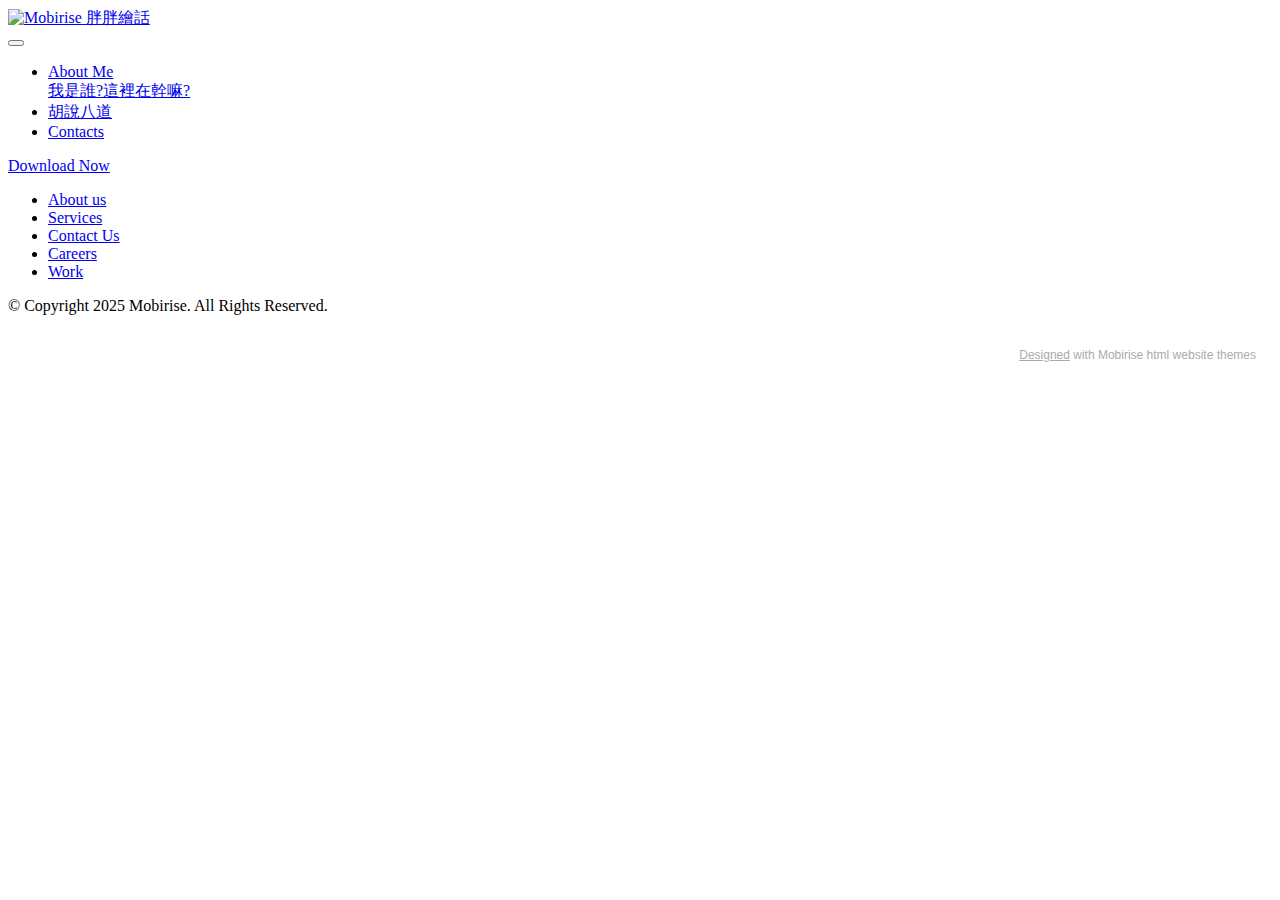
==== page1.html @ b4cb4bd3 "Add files via upload" ====
<!DOCTYPE html>
<html  >
<head>
  <!-- Site made with Mobirise Website Builder v5.6.0, https://mobirise.com -->
  <meta charset="UTF-8">
  <meta http-equiv="X-UA-Compatible" content="IE=edge">
  <meta name="generator" content="Mobirise v5.6.0, mobirise.com">
  <meta name="viewport" content="width=device-width, initial-scale=1, minimum-scale=1">
  <link rel="shortcut icon" href="assets/images/pngtree-fat-woman-holding-newspaper-standing-character-illustration-element-png-image-665650-128x128.png" type="image/x-icon">
  <meta name="description" content="#心情小語">
  
  
  <title>胡說八道</title>
  <link rel="stylesheet" href="assets/web/assets/mobirise-icons2/mobirise2.css">
  <link rel="stylesheet" href="assets/bootstrap/css/bootstrap.min.css">
  <link rel="stylesheet" href="assets/bootstrap/css/bootstrap-grid.min.css">
  <link rel="stylesheet" href="assets/bootstrap/css/bootstrap-reboot.min.css">
  <link rel="stylesheet" href="assets/animatecss/animate.css">
  <link rel="stylesheet" href="assets/dropdown/css/style.css">
  <link rel="stylesheet" href="assets/socicon/css/styles.css">
  <link rel="stylesheet" href="assets/theme/css/style.css">
  <link rel="preload" href="https://fonts.googleapis.com/css?family=Noto+Sans+JP:100,300,400,500,700,900&display=swap" as="style" onload="this.onload=null;this.rel='stylesheet'">
  <noscript><link rel="stylesheet" href="https://fonts.googleapis.com/css?family=Noto+Sans+JP:100,300,400,500,700,900&display=swap"></noscript>
  <link rel="preload" href="https://fonts.googleapis.com/css?family=Rozha+One:400&display=swap" as="style" onload="this.onload=null;this.rel='stylesheet'">
  <noscript><link rel="stylesheet" href="https://fonts.googleapis.com/css?family=Rozha+One:400&display=swap"></noscript>
  <link rel="preload" href="https://fonts.googleapis.com/css?family=Roboto+Slab:100,200,300,400,500,600,700,800,900&display=swap" as="style" onload="this.onload=null;this.rel='stylesheet'">
  <noscript><link rel="stylesheet" href="https://fonts.googleapis.com/css?family=Roboto+Slab:100,200,300,400,500,600,700,800,900&display=swap"></noscript>
  <link rel="preload" href="https://fonts.googleapis.com/css?family=Jost:100,200,300,400,500,600,700,800,900,100i,200i,300i,400i,500i,600i,700i,800i,900i&display=swap" as="style" onload="this.onload=null;this.rel='stylesheet'">
  <noscript><link rel="stylesheet" href="https://fonts.googleapis.com/css?family=Jost:100,200,300,400,500,600,700,800,900,100i,200i,300i,400i,500i,600i,700i,800i,900i&display=swap"></noscript>
  <link rel="preload" href="https://fonts.googleapis.com/css?family=Noto+Sans+KR:100,300,400,500,700,900&display=swap" as="style" onload="this.onload=null;this.rel='stylesheet'">
  <noscript><link rel="stylesheet" href="https://fonts.googleapis.com/css?family=Noto+Sans+KR:100,300,400,500,700,900&display=swap"></noscript>
  <link rel="preload" as="style" href="assets/mobirise/css/mbr-additional.css"><link rel="stylesheet" href="assets/mobirise/css/mbr-additional.css" type="text/css">
  
  
  
  
</head>
<body>
  
  <section data-bs-version="5.1" class="menu menu2 cid-sX0Y1ZWl2G" once="menu" id="menu2-0">
    
    <nav class="navbar navbar-dropdown navbar-fixed-top navbar-expand-lg">
        <div class="container-fluid">
            <div class="navbar-brand">
                <span class="navbar-logo">
                    <a href="https://mobiri.se">
                        <img src="assets/images/pngtree-fat-woman-holding-newspaper-standing-character-illustration-element-png-image-665650-80x80.jpeg" alt="Mobirise" style="height: 3rem;">
                    </a>
                </span>
                <span class="navbar-caption-wrap"><a class="navbar-caption text-black display-7" href="https://mobiri.se">胖胖繪話</a></span>
            </div>
            <button class="navbar-toggler" type="button" data-toggle="collapse" data-bs-toggle="collapse" data-target="#navbarSupportedContent" data-bs-target="#navbarSupportedContent" aria-controls="navbarNavAltMarkup" aria-expanded="false" aria-label="Toggle navigation">
                <div class="hamburger">
                    <span></span>
                    <span></span>
                    <span></span>
                    <span></span>
                </div>
            </button>
            <div class="collapse navbar-collapse" id="navbarSupportedContent">
                <ul class="navbar-nav nav-dropdown" data-app-modern-menu="true"><li class="nav-item dropdown"><a class="nav-link link text-black dropdown-toggle display-4" href="https://mobiri.se" data-toggle="dropdown-submenu" data-bs-toggle="dropdown" data-bs-auto-close="outside" aria-expanded="false"><span class="mobi-mbri mobi-mbri-user-2 mbr-iconfont mbr-iconfont-btn"></span>
                            About Me</a><div class="dropdown-menu" aria-labelledby="dropdown-undefined"><a class="text-black dropdown-item display-4" href="https://mobiri.se">我是誰?</a><a class="text-black dropdown-item display-4" href="https://mobiri.se">這裡在幹嘛?</a></div></li>
                    <li class="nav-item"><a class="nav-link link text-black display-4" href="https://mobiri.se">胡說八道</a></li>
                    <li class="nav-item"><a class="nav-link link text-black display-4" href="https://mobiri.se">Contacts</a>
                    </li></ul>
                <div class="icons-menu">
                    <a class="iconfont-wrapper" href="https://www.facebook.com/changshaiopang" target="_blank">
                        <span class="p-2 mbr-iconfont socicon-facebook socicon" style="color: rgb(101, 146, 230); fill: rgb(101, 146, 230);"></span>
                    </a>
                    <a class="iconfont-wrapper" href="https://mobiri.se" target="_blank">
                        <span class="p-2 mbr-iconfont socicon-line socicon" style="color: rgb(67, 221, 60); fill: rgb(67, 221, 60);"></span>
                    </a>
                    <a class="iconfont-wrapper" href="https://www.instagram.com/pang_huihua" target="_blank">
                        <span class="p-2 mbr-iconfont socicon-instagram socicon" style="color: rgb(255, 102, 102); fill: rgb(255, 102, 102);"></span>
                    </a>
                    
                </div>
                <div class="navbar-buttons mbr-section-btn">
                    <a class="btn btn-primary display-4" href="https://mobiri.se">
                        Download Now</a>
                </div>
            </div>
        </div>
    </nav>
</section>

<section data-bs-version="5.1" class="footer3 cid-sX0YIoT9Hp" once="footers" id="footer3-4">

    

    

    <div class="container">
        <div class="media-container-row align-center mbr-white">
            <div class="row row-links">
                <ul class="foot-menu">
                    
                    
                    
                    
                    
                <li class="foot-menu-item mbr-fonts-style display-7">
                        <a class="text-white" href="#" target="_blank">About us</a>
                    </li><li class="foot-menu-item mbr-fonts-style display-7">
                        <a class="text-white" href="#" target="_blank">Services</a>
                    </li><li class="foot-menu-item mbr-fonts-style display-7">
                        <a class="text-white" href="#" target="_blank">Contact Us</a>
                    </li><li class="foot-menu-item mbr-fonts-style display-7">
                        <a class="text-white" href="#" target="_blank">Careers</a>
                    </li><li class="foot-menu-item mbr-fonts-style display-7">
                        <a class="text-white" href="#" target="_blank">Work</a>
                    </li></ul>
            </div>
            <div class="row social-row">
                <div class="social-list align-right pb-2">
                    
                    
                    
                    
                    
                    
                <div class="soc-item">
                        <a href="https://twitter.com/mobirise" target="_blank">
                            <span class="socicon-twitter socicon mbr-iconfont mbr-iconfont-social"></span>
                        </a>
                    </div><div class="soc-item">
                        <a href="https://www.facebook.com/pages/Mobirise/1616226671953247" target="_blank">
                            <span class="socicon-facebook socicon mbr-iconfont mbr-iconfont-social"></span>
                        </a>
                    </div><div class="soc-item">
                        <a href="https://www.youtube.com/c/mobirise" target="_blank">
                            <span class="socicon-youtube socicon mbr-iconfont mbr-iconfont-social"></span>
                        </a>
                    </div><div class="soc-item">
                        <a href="https://instagram.com/mobirise" target="_blank">
                            <span class="socicon-instagram socicon mbr-iconfont mbr-iconfont-social"></span>
                        </a>
                    </div><div class="soc-item">
                        <a href="https://plus.google.com/u/0/+Mobirise" target="_blank">
                            <span class="socicon-googleplus socicon mbr-iconfont mbr-iconfont-social"></span>
                        </a>
                    </div><div class="soc-item">
                        <a href="https://www.behance.net/Mobirise" target="_blank">
                            <span class="socicon-behance socicon mbr-iconfont mbr-iconfont-social"></span>
                        </a>
                    </div></div>
            </div>
            <div class="row row-copirayt">
                <p class="mbr-text mb-0 mbr-fonts-style mbr-white align-center display-7">
                    © Copyright 2025 Mobirise. All Rights Reserved.
                </p>
            </div>
        </div>
    </div>
</section><section style="background-color: #fff; font-family: -apple-system, BlinkMacSystemFont, 'Segoe UI', 'Roboto', 'Helvetica Neue', Arial, sans-serif; color:#aaa; font-size:12px; padding: 0; align-items: center; display: flex;"><a href="https://mobirise.site/c" style="flex: 1 1; height: 3rem; padding-left: 1rem;"></a><p style="flex: 0 0 auto; margin:0; padding-right:1rem;"><a href="https://mobirise.site/t" style="color:#aaa;">Designed</a> with Mobirise html website themes</p></section><script src="assets/bootstrap/js/bootstrap.bundle.min.js"></script>  <script src="assets/smoothscroll/smooth-scroll.js"></script>  <script src="assets/ytplayer/index.js"></script>  <script src="assets/dropdown/js/navbar-dropdown.js"></script>  <script src="assets/theme/js/script.js"></script>  
  
  
 <div id="scrollToTop" class="scrollToTop mbr-arrow-up"><a style="text-align: center;"><i class="mbr-arrow-up-icon mbr-arrow-up-icon-cm cm-icon cm-icon-smallarrow-up"></i></a></div>
    <input name="animation" type="hidden">
  </body>
</html>
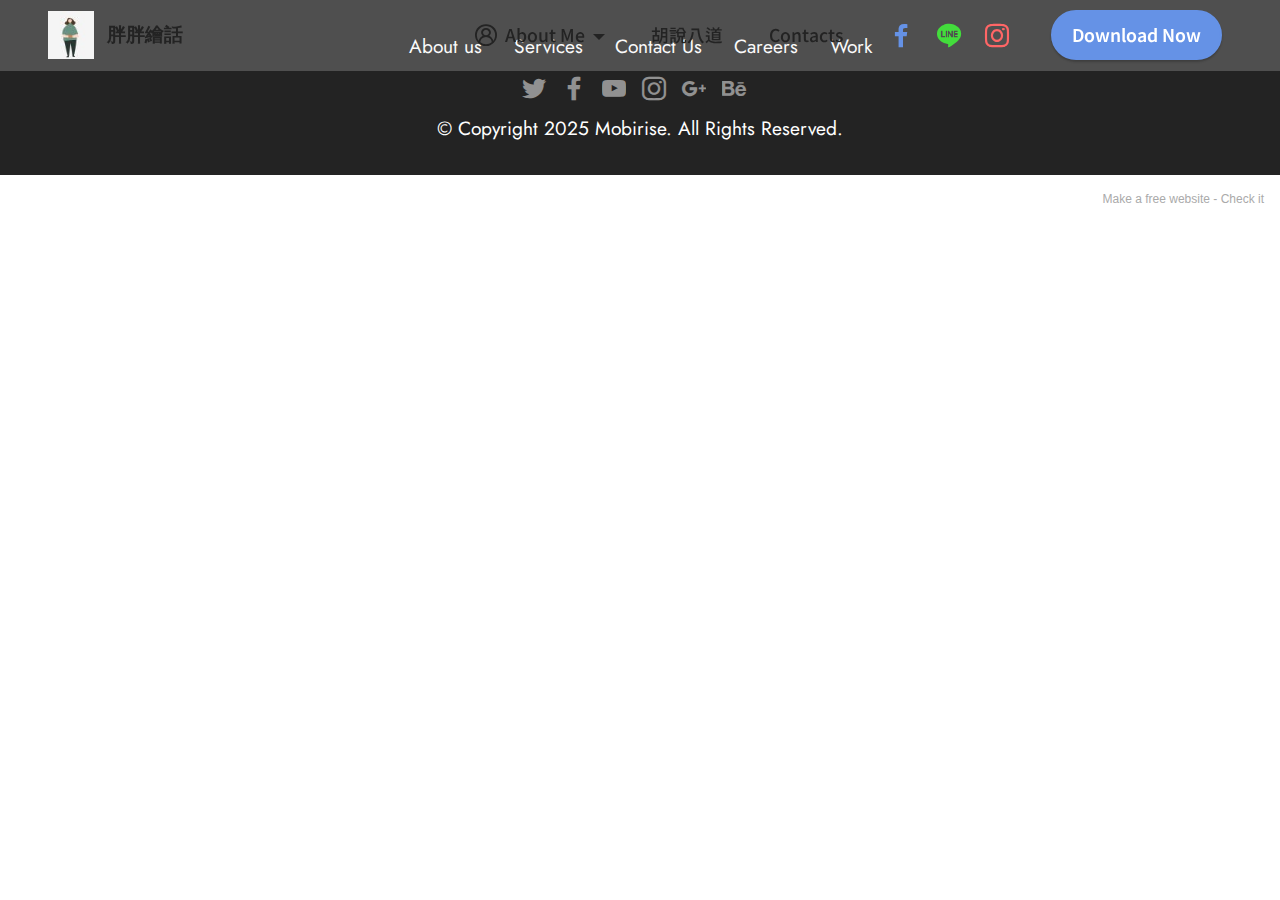
==== commit 39a1f55a: "0211" ====
--- a/page1.html
+++ b/page1.html
@@ -152,7 +152,7 @@
             </div>
         </div>
     </div>
-</section><section style="background-color: #fff; font-family: -apple-system, BlinkMacSystemFont, 'Segoe UI', 'Roboto', 'Helvetica Neue', Arial, sans-serif; color:#aaa; font-size:12px; padding: 0; align-items: center; display: flex;"><a href="https://mobirise.site/c" style="flex: 1 1; height: 3rem; padding-left: 1rem;"></a><p style="flex: 0 0 auto; margin:0; padding-right:1rem;"><a href="https://mobirise.site/t" style="color:#aaa;">Designed</a> with Mobirise html website themes</p></section><script src="assets/bootstrap/js/bootstrap.bundle.min.js"></script>  <script src="assets/smoothscroll/smooth-scroll.js"></script>  <script src="assets/ytplayer/index.js"></script>  <script src="assets/dropdown/js/navbar-dropdown.js"></script>  <script src="assets/theme/js/script.js"></script>  
+</section><section style="background-color: #fff; font-family: -apple-system, BlinkMacSystemFont, 'Segoe UI', 'Roboto', 'Helvetica Neue', Arial, sans-serif; color:#aaa; font-size:12px; padding: 0; align-items: center; display: flex;"><a href="https://mobirise.site/h" style="flex: 1 1; height: 3rem; padding-left: 1rem;"></a><p style="flex: 0 0 auto; margin:0; padding-right:1rem;">Make a free website - <a href="https://mobirise.site/w" style="color:#aaa;">Check it</a></p></section><script src="assets/bootstrap/js/bootstrap.bundle.min.js"></script>  <script src="assets/smoothscroll/smooth-scroll.js"></script>  <script src="assets/ytplayer/index.js"></script>  <script src="assets/dropdown/js/navbar-dropdown.js"></script>  <script src="assets/theme/js/script.js"></script>  
   
   
  <div id="scrollToTop" class="scrollToTop mbr-arrow-up"><a style="text-align: center;"><i class="mbr-arrow-up-icon mbr-arrow-up-icon-cm cm-icon cm-icon-smallarrow-up"></i></a></div>
--- a/assets/web/assets/mobirise-icons2/mobirise2.css
+++ b/assets/web/assets/mobirise-icons2/mobirise2.css
@@ -0,0 +1,498 @@
+@font-face {
+  font-family: 'Moririse2';
+  font-display: swap;
+  src:  url('mobirise2.eot?f2bix4');
+  src:  url('mobirise2.eot?f2bix4#iefix') format('embedded-opentype'),
+    url('mobirise2.ttf?f2bix4') format('truetype'),
+    url('mobirise2.woff?f2bix4') format('woff'),
+    url('mobirise2.svg?f2bix4#mobirise2') format('svg');
+  font-weight: normal;
+  font-style: normal;
+}
+
+[class^="mobi-"], [class*=" mobi-"] {
+  /* use !important to prevent issues with browser extensions that change fonts */
+  font-family: 'Moririse2' !important;
+  speak: none;
+  font-style: normal;
+  font-weight: normal;
+  font-variant: normal;
+  text-transform: none;
+  line-height: 1;
+
+  /* Better Font Rendering =========== */
+  -webkit-font-smoothing: antialiased;
+  -moz-osx-font-smoothing: grayscale;
+}
+
+.mobi-mbri-add-submenu:before {
+  content: "\e900";
+}
+.mobi-mbri-alert:before {
+  content: "\e901";
+}
+.mobi-mbri-align-center:before {
+  content: "\e902";
+}
+.mobi-mbri-align-justify:before {
+  content: "\e903";
+}
+.mobi-mbri-align-left:before {
+  content: "\e904";
+}
+.mobi-mbri-align-right:before {
+  content: "\e905";
+}
+.mobi-mbri-android:before {
+  content: "\e906";
+}
+.mobi-mbri-apple:before {
+  content: "\e907";
+}
+.mobi-mbri-arrow-down:before {
+  content: "\e908";
+}
+.mobi-mbri-arrow-next:before {
+  content: "\e909";
+}
+.mobi-mbri-arrow-prev:before {
+  content: "\e90a";
+}
+.mobi-mbri-arrow-up:before {
+  content: "\e90b";
+}
+.mobi-mbri-bold:before {
+  content: "\e90c";
+}
+.mobi-mbri-bookmark:before {
+  content: "\e90d";
+}
+.mobi-mbri-bootstrap:before {
+  content: "\e90e";
+}
+.mobi-mbri-briefcase:before {
+  content: "\e90f";
+}
+.mobi-mbri-browse:before {
+  content: "\e910";
+}
+.mobi-mbri-bulleted-list:before {
+  content: "\e911";
+}
+.mobi-mbri-calendar:before {
+  content: "\e912";
+}
+.mobi-mbri-camera:before {
+  content: "\e913";
+}
+.mobi-mbri-cart-add:before {
+  content: "\e914";
+}
+.mobi-mbri-cart-full:before {
+  content: "\e915";
+}
+.mobi-mbri-cash:before {
+  content: "\e916";
+}
+.mobi-mbri-change-style:before {
+  content: "\e917";
+}
+.mobi-mbri-chat:before {
+  content: "\e918";
+}
+.mobi-mbri-clock:before {
+  content: "\e919";
+}
+.mobi-mbri-close:before {
+  content: "\e91a";
+}
+.mobi-mbri-cloud:before {
+  content: "\e91b";
+}
+.mobi-mbri-code:before {
+  content: "\e91c";
+}
+.mobi-mbri-contact-form:before {
+  content: "\e91d";
+}
+.mobi-mbri-credit-card:before {
+  content: "\e91e";
+}
+.mobi-mbri-cursor-click:before {
+  content: "\e91f";
+}
+.mobi-mbri-cust-feedback:before {
+  content: "\e920";
+}
+.mobi-mbri-database:before {
+  content: "\e921";
+}
+.mobi-mbri-delivery:before {
+  content: "\e922";
+}
+.mobi-mbri-desktop:before {
+  content: "\e923";
+}
+.mobi-mbri-devices:before {
+  content: "\e924";
+}
+.mobi-mbri-down:before {
+  content: "\e925";
+}
+.mobi-mbri-download-2:before {
+  content: "\e926";
+}
+.mobi-mbri-download:before {
+  content: "\e927";
+}
+.mobi-mbri-drag-n-drop-2:before {
+  content: "\e928";
+}
+.mobi-mbri-drag-n-drop:before {
+  content: "\e929";
+}
+.mobi-mbri-edit-2:before {
+  content: "\e92a";
+}
+.mobi-mbri-edit:before {
+  content: "\e92b";
+}
+.mobi-mbri-error:before {
+  content: "\e92c";
+}
+.mobi-mbri-extension:before {
+  content: "\e92d";
+}
+.mobi-mbri-features:before {
+  content: "\e92e";
+}
+.mobi-mbri-file:before {
+  content: "\e92f";
+}
+.mobi-mbri-flag:before {
+  content: "\e930";
+}
+.mobi-mbri-folder:before {
+  content: "\e931";
+}
+.mobi-mbri-gift:before {
+  content: "\e932";
+}
+.mobi-mbri-github:before {
+  content: "\e933";
+}
+.mobi-mbri-globe-2:before {
+  content: "\e934";
+}
+.mobi-mbri-globe:before {
+  content: "\e935";
+}
+.mobi-mbri-growing-chart:before {
+  content: "\e936";
+}
+.mobi-mbri-hearth:before {
+  content: "\e937";
+}
+.mobi-mbri-help:before {
+  content: "\e938";
+}
+.mobi-mbri-home:before {
+  content: "\e939";
+}
+.mobi-mbri-hot-cup:before {
+  content: "\e93a";
+}
+.mobi-mbri-idea:before {
+  content: "\e93b";
+}
+.mobi-mbri-image-gallery:before {
+  content: "\e93c";
+}
+.mobi-mbri-image-slider:before {
+  content: "\e93d";
+}
+.mobi-mbri-info:before {
+  content: "\e93e";
+}
+.mobi-mbri-italic:before {
+  content: "\e93f";
+}
+.mobi-mbri-key:before {
+  content: "\e940";
+}
+.mobi-mbri-laptop:before {
+  content: "\e941";
+}
+.mobi-mbri-layers:before {
+  content: "\e942";
+}
+.mobi-mbri-left-right:before {
+  content: "\e943";
+}
+.mobi-mbri-left:before {
+  content: "\e944";
+}
+.mobi-mbri-letter:before {
+  content: "\e945";
+}
+.mobi-mbri-like:before {
+  content: "\e946";
+}
+.mobi-mbri-link:before {
+  content: "\e947";
+}
+.mobi-mbri-lock:before {
+  content: "\e948";
+}
+.mobi-mbri-login:before {
+  content: "\e949";
+}
+.mobi-mbri-logout:before {
+  content: "\e94a";
+}
+.mobi-mbri-magic-stick:before {
+  content: "\e94b";
+}
+.mobi-mbri-map-pin:before {
+  content: "\e94c";
+}
+.mobi-mbri-menu:before {
+  content: "\e94d";
+}
+.mobi-mbri-mobile-2:before {
+  content: "\e94e";
+}
+.mobi-mbri-mobile-horizontal:before {
+  content: "\e94f";
+}
+.mobi-mbri-mobile:before {
+  content: "\e950";
+}
+.mobi-mbri-mobirise:before {
+  content: "\e951";
+}
+.mobi-mbri-more-horizontal:before {
+  content: "\e952";
+}
+.mobi-mbri-more-vertical:before {
+  content: "\e953";
+}
+.mobi-mbri-music:before {
+  content: "\e954";
+}
+.mobi-mbri-new-file:before {
+  content: "\e955";
+}
+.mobi-mbri-numbered-list:before {
+  content: "\e956";
+}
+.mobi-mbri-opened-folder:before {
+  content: "\e957";
+}
+.mobi-mbri-pages:before {
+  content: "\e958";
+}
+.mobi-mbri-paper-plane:before {
+  content: "\e959";
+}
+.mobi-mbri-paperclip:before {
+  content: "\e95a";
+}
+.mobi-mbri-phone:before {
+  content: "\e95b";
+}
+.mobi-mbri-photo:before {
+  content: "\e95c";
+}
+.mobi-mbri-photos:before {
+  content: "\e95d";
+}
+.mobi-mbri-pin:before {
+  content: "\e95e";
+}
+.mobi-mbri-play:before {
+  content: "\e95f";
+}
+.mobi-mbri-plus:before {
+  content: "\e960";
+}
+.mobi-mbri-preview:before {
+  content: "\e961";
+}
+.mobi-mbri-print:before {
+  content: "\e962";
+}
+.mobi-mbri-protect:before {
+  content: "\e963";
+}
+.mobi-mbri-question:before {
+  content: "\e964";
+}
+.mobi-mbri-quote-left:before {
+  content: "\e965";
+}
+.mobi-mbri-quote-right:before {
+  content: "\e966";
+}
+.mobi-mbri-redo:before {
+  content: "\e967";
+}
+.mobi-mbri-refresh:before {
+  content: "\e968";
+}
+.mobi-mbri-responsive-2:before {
+  content: "\e969";
+}
+.mobi-mbri-responsive:before {
+  content: "\e96a";
+}
+.mobi-mbri-right:before {
+  content: "\e96b";
+}
+.mobi-mbri-rocket:before {
+  content: "\e96c";
+}
+.mobi-mbri-sad-face:before {
+  content: "\e96d";
+}
+.mobi-mbri-sale:before {
+  content: "\e96e";
+}
+.mobi-mbri-save:before {
+  content: "\e96f";
+}
+.mobi-mbri-search:before {
+  content: "\e970";
+}
+.mobi-mbri-setting-2:before {
+  content: "\e971";
+}
+.mobi-mbri-setting-3:before {
+  content: "\e972";
+}
+.mobi-mbri-setting:before {
+  content: "\e973";
+}
+.mobi-mbri-share:before {
+  content: "\e974";
+}
+.mobi-mbri-shopping-bag:before {
+  content: "\e975";
+}
+.mobi-mbri-shopping-basket:before {
+  content: "\e976";
+}
+.mobi-mbri-shopping-cart:before {
+  content: "\e977";
+}
+.mobi-mbri-sites:before {
+  content: "\e978";
+}
+.mobi-mbri-smile-face:before {
+  content: "\e979";
+}
+.mobi-mbri-speed:before {
+  content: "\e97a";
+}
+.mobi-mbri-star:before {
+  content: "\e97b";
+}
+.mobi-mbri-success:before {
+  content: "\e97c";
+}
+.mobi-mbri-sun:before {
+  content: "\e97d";
+}
+.mobi-mbri-sun2:before {
+  content: "\e97e";
+}
+.mobi-mbri-tablet-vertical:before {
+  content: "\e97f";
+}
+.mobi-mbri-tablet:before {
+  content: "\e980";
+}
+.mobi-mbri-target:before {
+  content: "\e981";
+}
+.mobi-mbri-timer:before {
+  content: "\e982";
+}
+.mobi-mbri-to-ftp:before {
+  content: "\e983";
+}
+.mobi-mbri-to-local-drive:before {
+  content: "\e984";
+}
+.mobi-mbri-touch-swipe:before {
+  content: "\e985";
+}
+.mobi-mbri-touch:before {
+  content: "\e986";
+}
+.mobi-mbri-trash:before {
+  content: "\e987";
+}
+.mobi-mbri-underline:before {
+  content: "\e988";
+}
+.mobi-mbri-undo:before {
+  content: "\e989";
+}
+.mobi-mbri-unlink:before {
+  content: "\e98a";
+}
+.mobi-mbri-unlock:before {
+  content: "\e98b";
+}
+.mobi-mbri-up-down:before {
+  content: "\e98c";
+}
+.mobi-mbri-up:before {
+  content: "\e98d";
+}
+.mobi-mbri-update:before {
+  content: "\e98e";
+}
+.mobi-mbri-upload-2:before {
+  content: "\e98f";
+}
+.mobi-mbri-upload:before {
+  content: "\e990";
+}
+.mobi-mbri-user-2:before {
+  content: "\e991";
+}
+.mobi-mbri-user:before {
+  content: "\e992";
+}
+.mobi-mbri-users:before {
+  content: "\e993";
+}
+.mobi-mbri-video-play:before {
+  content: "\e994";
+}
+.mobi-mbri-video:before {
+  content: "\e995";
+}
+.mobi-mbri-watch:before {
+  content: "\e996";
+}
+.mobi-mbri-website-theme-2:before {
+  content: "\e997";
+}
+.mobi-mbri-website-theme:before {
+  content: "\e998";
+}
+.mobi-mbri-wifi:before {
+  content: "\e999";
+}
+.mobi-mbri-windows:before {
+  content: "\e99a";
+}
+.mobi-mbri-zoom-in:before {
+  content: "\e99b";
+}
+.mobi-mbri-zoom-out:before {
+  content: "\e99c";
+}
